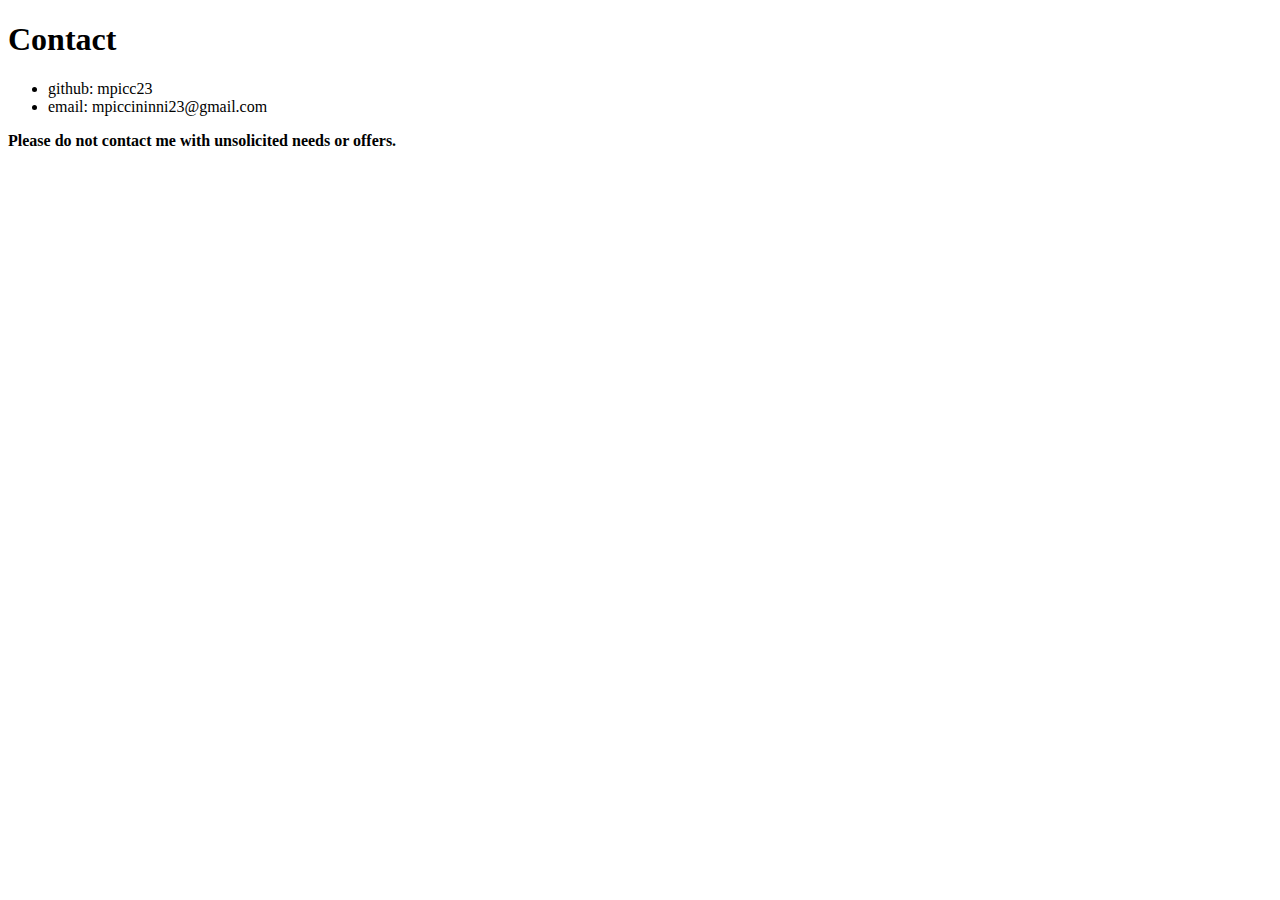
==== contact.html @ bca29485 "Add files via upload" ====
<!DOCTYPE html>
<!-- saved from url=(0034)https://salejandro.me/socials.html -->
<html lang="en"><head><meta http-equiv="Content-Type" content="text/html; charset=UTF-8">
  <meta name="viewport" content="width=device-width, initial-scale=1.0">
  
  <link rel="stylesheet" type="text/css" href="./contact_files/style.css">
  <title>MemoreeLanee - Contact</title>
</head>

<body data-new-gr-c-s-check-loaded="14.1062.0" data-gr-ext-installed="">
  <h1>Contact</h1>

  <div class="ids">
    <ul>
      <li>github: mpicc23</li>
      <li>email: mpiccininni23@gmail.com</li>
    </ul>
  </div>

  <footer>
    <p><strong>Please do not contact me with unsolicited needs or offers.</strong></p>
  </footer>
</body><grammarly-desktop-integration data-grammarly-shadow-root="true"></grammarly-desktop-integration></html>
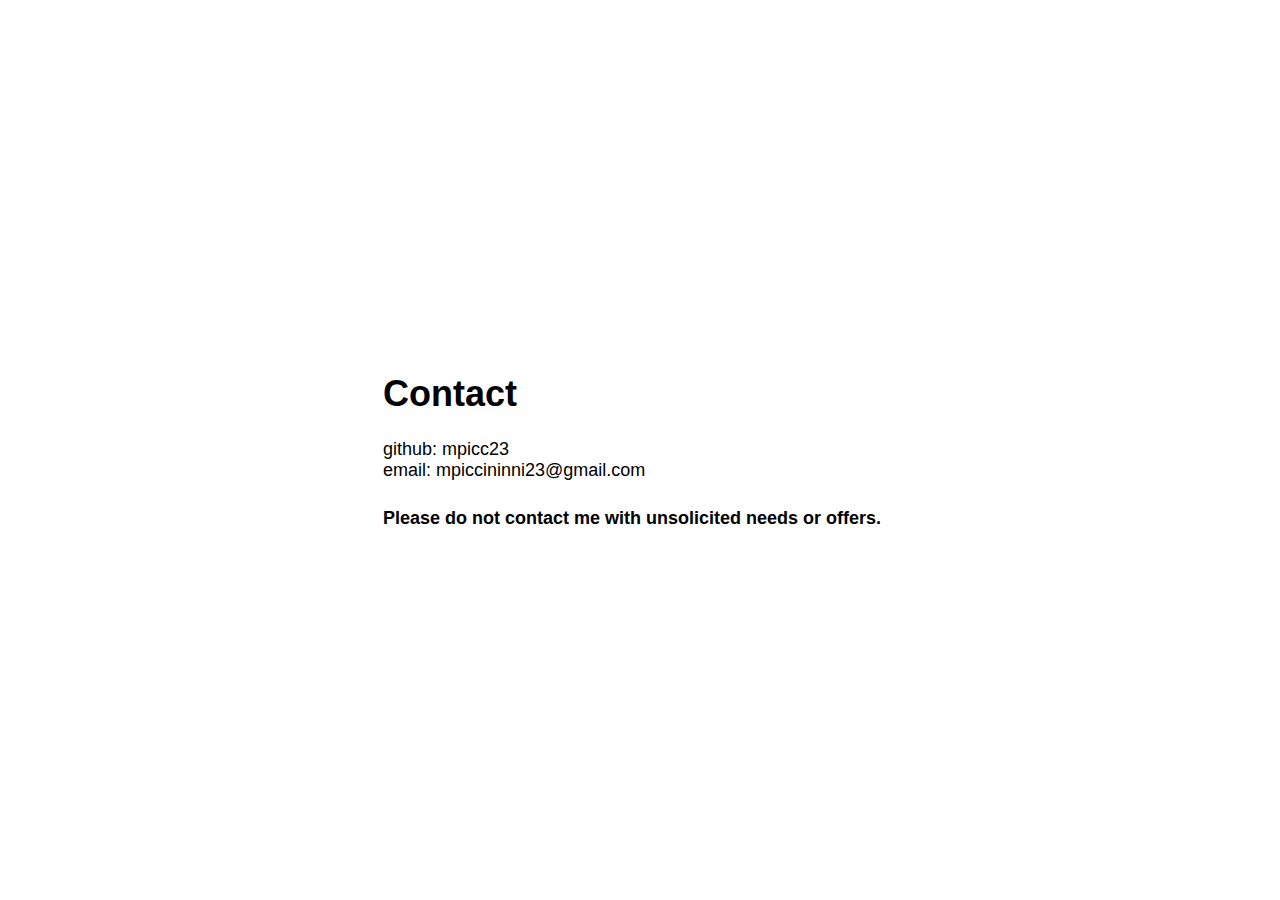
==== commit 73bf632e: "Update contact.html" ====
--- a/contact.html
+++ b/contact.html
@@ -3,7 +3,7 @@
 <html lang="en"><head><meta http-equiv="Content-Type" content="text/html; charset=UTF-8">
   <meta name="viewport" content="width=device-width, initial-scale=1.0">
   
-  <link rel="stylesheet" type="text/css" href="./contact_files/style.css">
+  <link rel="stylesheet" type="text/css" href="style.css">
   <title>MemoreeLanee - Contact</title>
 </head>
 
@@ -20,4 +20,4 @@
   <footer>
     <p><strong>Please do not contact me with unsolicited needs or offers.</strong></p>
   </footer>
-</body><grammarly-desktop-integration data-grammarly-shadow-root="true"></grammarly-desktop-integration></html>+</body><grammarly-desktop-integration data-grammarly-shadow-root="true"></grammarly-desktop-integration></html>
--- a/style.css
+++ b/style.css
@@ -0,0 +1,42 @@
+body {
+   font-family: sans-serif;
+   /* line-height: 1.6; */
+   font-size: 18px;
+   right: 50%;
+   bottom: 50%;
+   transform: translate(50%, 50%);
+   position: absolute;
+   max-height: 100%;
+}
+
+
+footer {
+   padding-top: 1px;
+   line-height: 0%;
+}
+
+.ids ul {
+   padding: 0;
+   list-style-type: none;
+}
+
+a {
+   text-decoration: none;
+}
+
+@media (prefers-color-scheme: dark) {
+   body {
+      background-color: #000;
+      color: #fff;
+   }
+
+   a:link,
+   a:hover,
+   a:active {
+      color: lightblue;
+   }
+
+   a:visited {
+      color: plum;
+   }
+}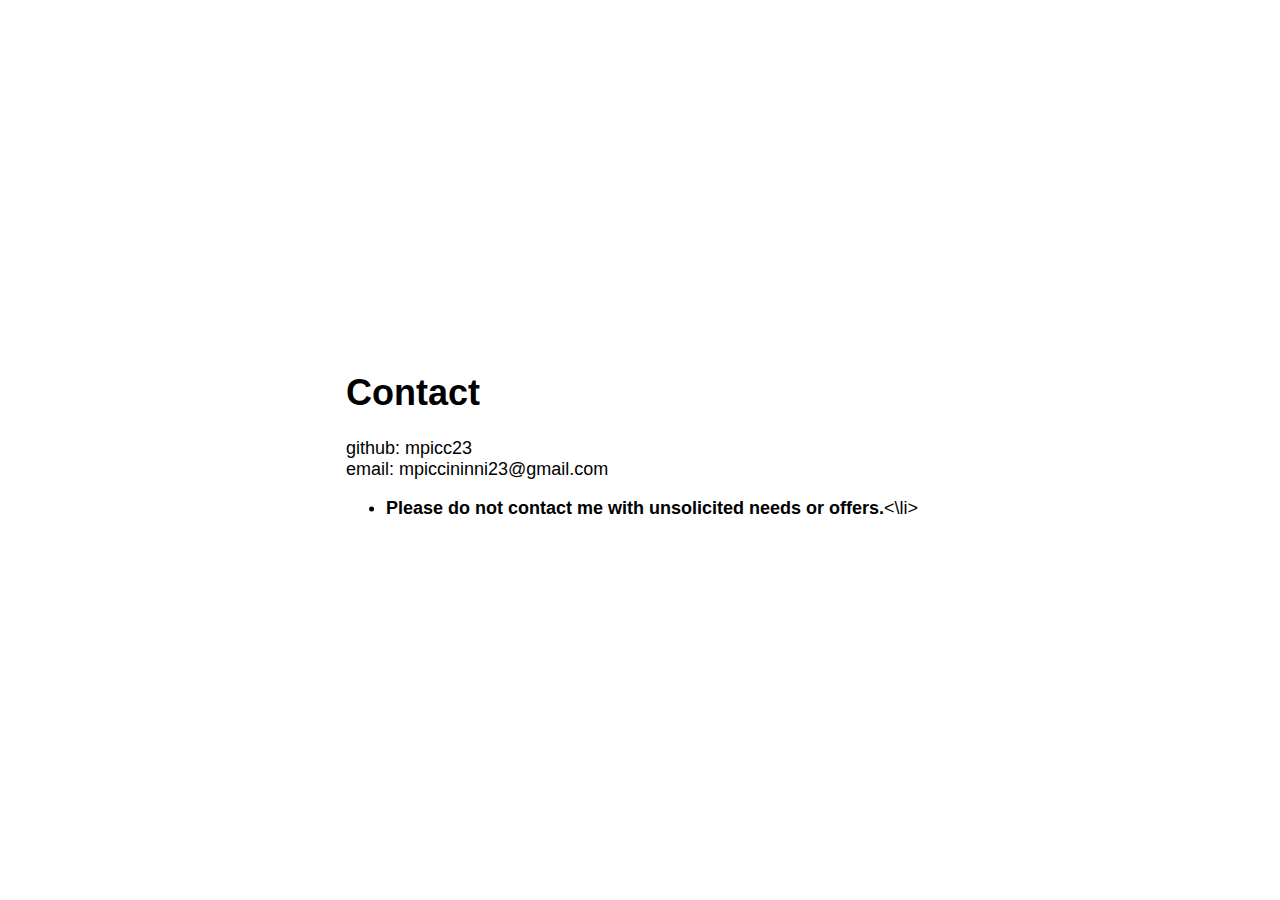
==== commit 3ea5b931: "Update contact.html" ====
--- a/contact.html
+++ b/contact.html
@@ -17,7 +17,7 @@
     </ul>
   </div>
 
-  <footer>
-    <p><strong>Please do not contact me with unsolicited needs or offers.</strong></p>
-  </footer>
+   <ul>
+    <li><strong>Please do not contact me with unsolicited needs or offers.</strong><\li>
+  <ul>
 </body><grammarly-desktop-integration data-grammarly-shadow-root="true"></grammarly-desktop-integration></html>
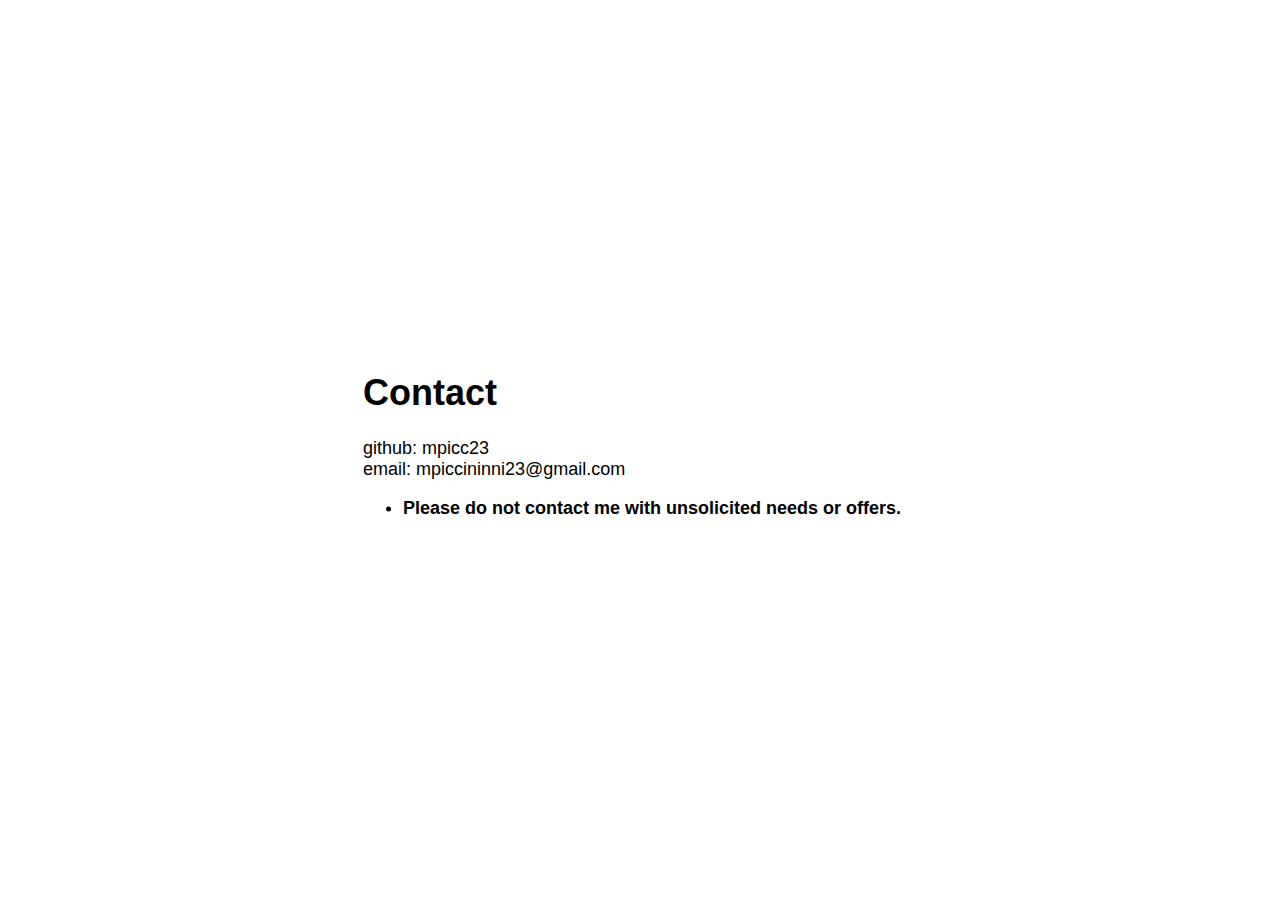
==== commit 11f66489: "Update contact.html" ====
--- a/contact.html
+++ b/contact.html
@@ -18,6 +18,6 @@
   </div>
 
    <ul>
-    <li><strong>Please do not contact me with unsolicited needs or offers.</strong><\li>
+    <li><strong>Please do not contact me with unsolicited needs or offers.</strong>
   <ul>
 </body><grammarly-desktop-integration data-grammarly-shadow-root="true"></grammarly-desktop-integration></html>
